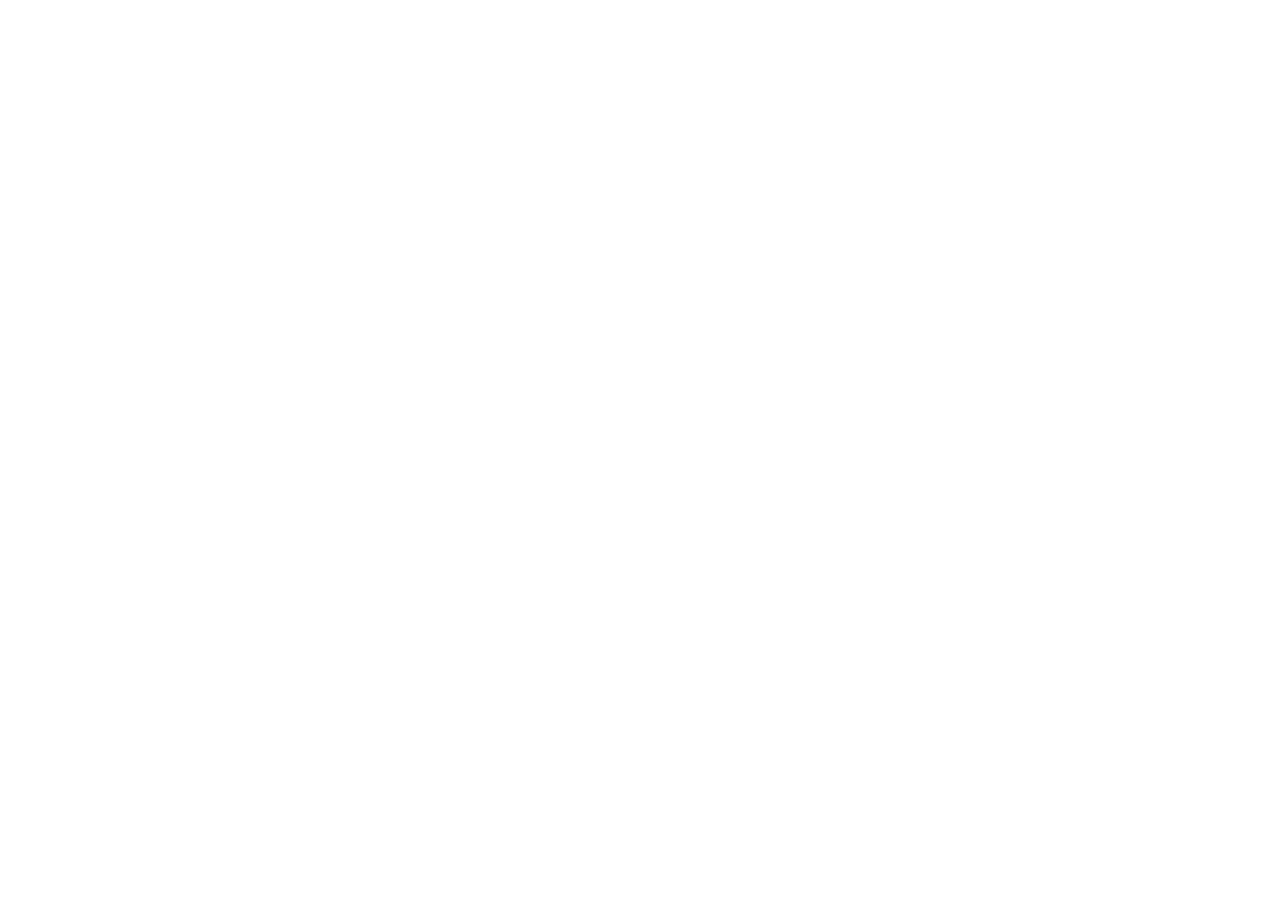
==== index.html @ 2d61bd7f "update" ====
<!DOCTYPE html>
<html lang="en">
<head>
    <meta charset="UTF-8">
    <meta name="viewport" content="width=device-width, initial-scale=1.0">
    <title>Home</title>
    <link rel="stylesheet" href="style.css">
</head>
<body>
    
</body>
</html>
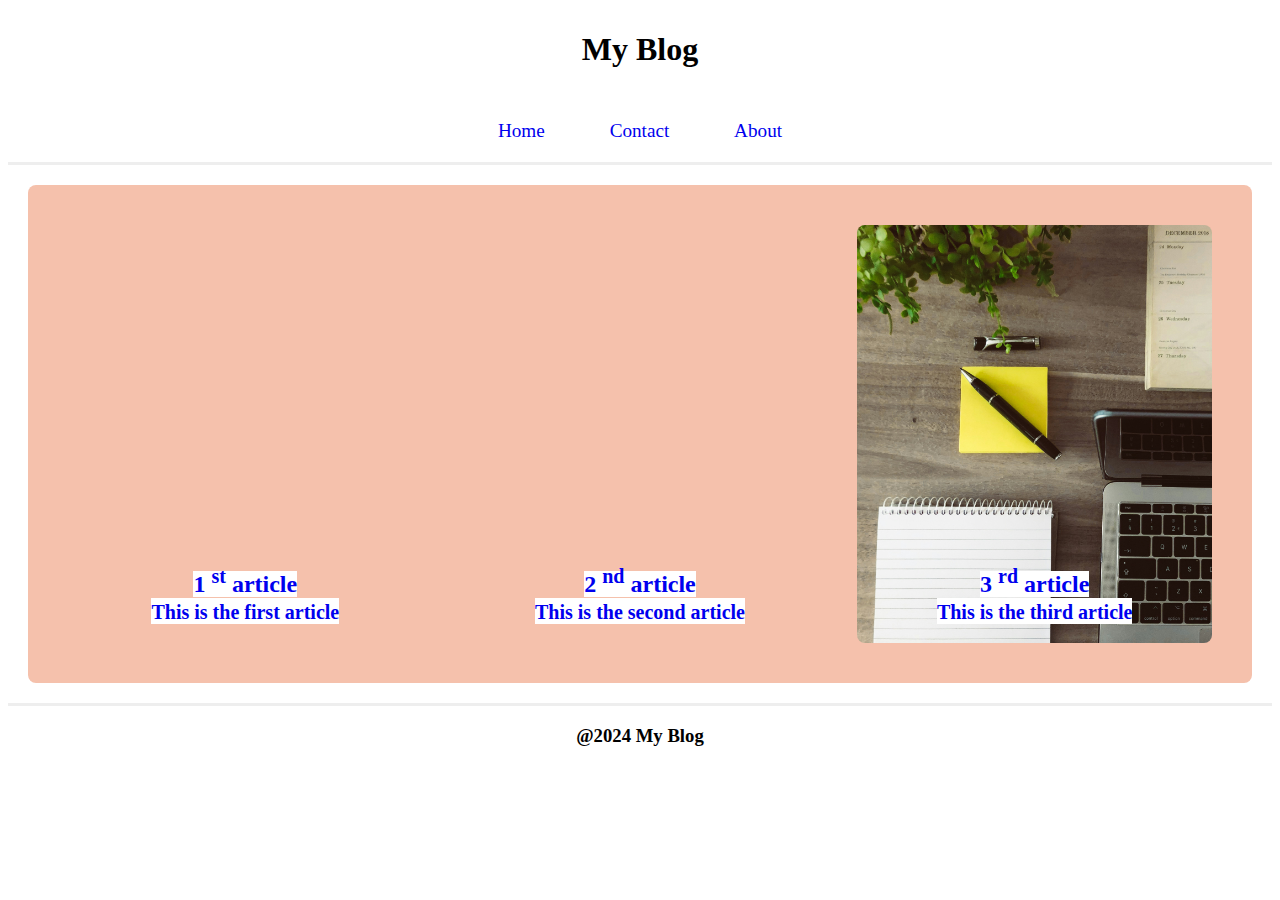
==== commit 4b2e5223: "#" ====
--- a/index.html
+++ b/index.html
@@ -6,7 +6,39 @@
     <title>Home</title>
     <link rel="stylesheet" href="style.css">
 </head>
+<header>
+    <h1>My Blog</h1>
+   <nav>
+    <ul>
+        <li><a href="index.html">Home</a></li>
+        <li><a href="Contact.html" target="_blank">Contact</a></li>
+        <li><a href="About.html" target="_blank">About</a></li>
+         
+    </ul>
+   </nav>  
+
+</header>
 <body>
+    <main>
+        <article id="first">
+            <h2><a href="#"><b>1 <sup>st</sup></b> article <br><small>This is the first article</small></a></h2>
+           
+        </article>
     
+        <br>
+        <article id="second">
+            <h2><a href="#"><b>2 <sup>nd</sup></b> article <br><small>This is the second article</small></a></h2>
+           
+        </article>
+
+        <br>
+        <article id="third">
+            <h2><a href="#"><b>3 <sup>rd</sup></b> article <br><small>This is the third article</small></a></h2>
+           
+        </article>
+    </main>
 </body>
+<footer>
+    <h3>@2024 My Blog </h3>
+</footer>
 </html>--- a/style.css
+++ b/style.css
@@ -0,0 +1,92 @@
+
+header h1{
+ text-align: center;
+ padding:10px;
+ font-family: Georgia, 'Times New Roman', Times, serif;
+
+}
+header nav ul{
+    text-align: center;
+    font-size: larger;
+    list-style: none;
+    padding: 20px 0;
+    border-bottom: solid #eeeeee;
+
+    
+}
+
+header nav ul li {
+    display: inline;
+    padding: 30px ;
+    
+}
+
+header nav ul li a{
+    text-decoration: none;
+}
+body{
+    background-color:white;
+}
+
+main{
+    background-color:rgb(245, 193, 172);
+    text-align: center;
+    border-radius: 8px;
+    box-shadow: 0, 4px, 8px rgba(0, 0, 0,0.1) ;
+    padding: 20px;
+    margin: 20px;
+   display: flex;
+    
+}
+
+#first{
+
+    background-image:  url(img/article1.jpg);
+    background-repeat: no-repeat;
+    background-size: cover;
+    border-radius: 8px;
+    width: 10cm;
+    height: 10cm;
+    padding: 20px;
+    margin: 20px;
+  
+}
+#second {
+    background-image:  url(img/article2.jpg);
+    background-repeat: no-repeat;
+    background-size: cover;
+    border-radius: 8px;
+    width: 10cm;
+    height: 10cm;
+    padding: 20px;
+    margin: 20px;
+
+}
+
+#third {
+    background-image:  url(img/article3.jpg);
+    background-repeat: no-repeat;
+    background-size: cover;
+    border-radius: 8px;
+    width: 10cm;
+    height: 10cm;
+    padding: 20px;
+    margin: 20px;
+
+}
+
+#first h2 a, #second h2 a, #third h2 a{
+    background-color: white;
+    position: relative;
+    top: 300px;
+    text-decoration: none;
+    
+}
+
+footer{
+    text-align: center;
+    position: relative;
+    margin-top: auto;
+    border-top: solid #eeeeee;
+
+}